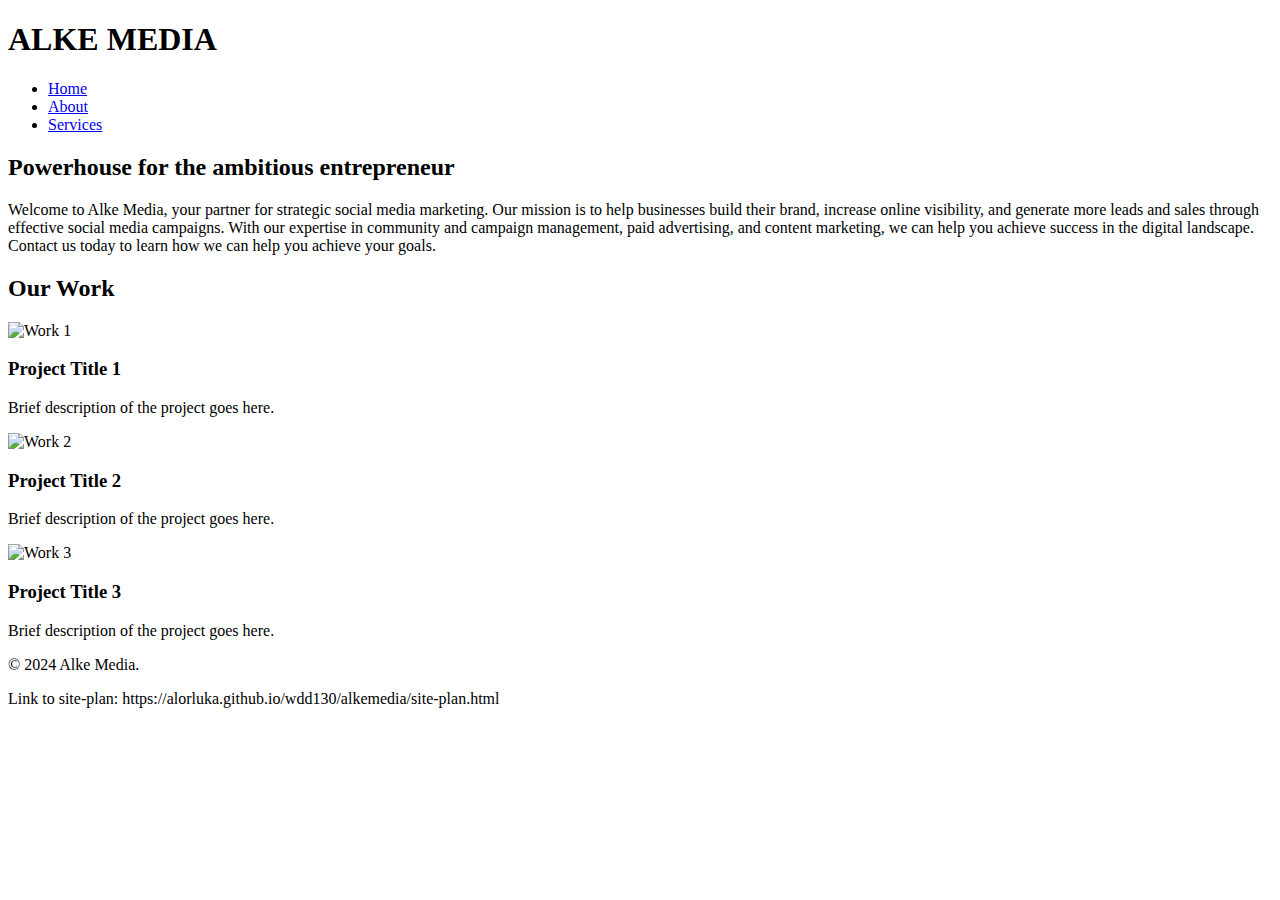
==== alkemedia/index.html @ 71ac1e75 "Personal Website html" ====
<!DOCTYPE html>
<html lang="en">

<head>
    <meta charset="UTF-8">
    <meta name="viewport" content="width=device-width, initial-scale=1.0">
    <title>Web Design Services</title>
    <link rel="stylesheet" href="styles.css">

</head>

<body>
    <header>
        <div class="container">
            <h1>ALKE MEDIA</h1>
            <nav>
                <ul>
                    <li><a href="index.html">Home</a></li>
                    <li><a href="about.html">About</a></li>
                    <li><a href="services.html">Services</a></li>
                </ul>
            </nav>
        </div>
    </header>

    <section id="home">
        <div class="container">
            <h2>Powerhouse for the ambitious entrepreneur</h2>
            <p>Welcome to Alke Media, your partner for strategic social media marketing. Our mission is to help businesses build their brand, increase online visibility, and generate more leads and sales through effective social media campaigns. With our expertise in community and campaign management, paid advertising, and content marketing, we can help you achieve success in the digital landscape. Contact us today to learn how we can help you achieve your goals.</p>
        </div>
    </section>

    <section id="work">
        <div class="container">
            <h2>Our Work</h2>
            <div class="work">
                <div class="work-item">
                    <img src="work1.jpg" alt="Work 1" class="work-image">
                    <div class="work-info">
                        <h3>Project Title 1</h3>
                        <p>Brief description of the project goes here.</p>
                    </div>
                </div>
                <div class="work-item">
                    <img src="work2.jpg" alt="Work 2" class="work-image">
                    <div class="work-info">
                        <h3>Project Title 2</h3>
                        <p>Brief description of the project goes here.</p>
                    </div>
                </div>
                <div class="work-item">
                    <img src="work3.jpg" alt="Work 3" class="work-image">
                    <div class="work-info">
                        <h3>Project Title 3</h3>
                        <p>Brief description of the project goes here.</p>
                    </div>
                </div>
            </div>
        </div>
    </section>

    <footer>
        <div class="container">
            <p>&copy; 2024 Alke Media. 
            </p>
            <P> Link to site-plan: https://alorluka.github.io/wdd130/alkemedia/site-plan.html</P>
        </div>
    </footer>
</body>

</html>
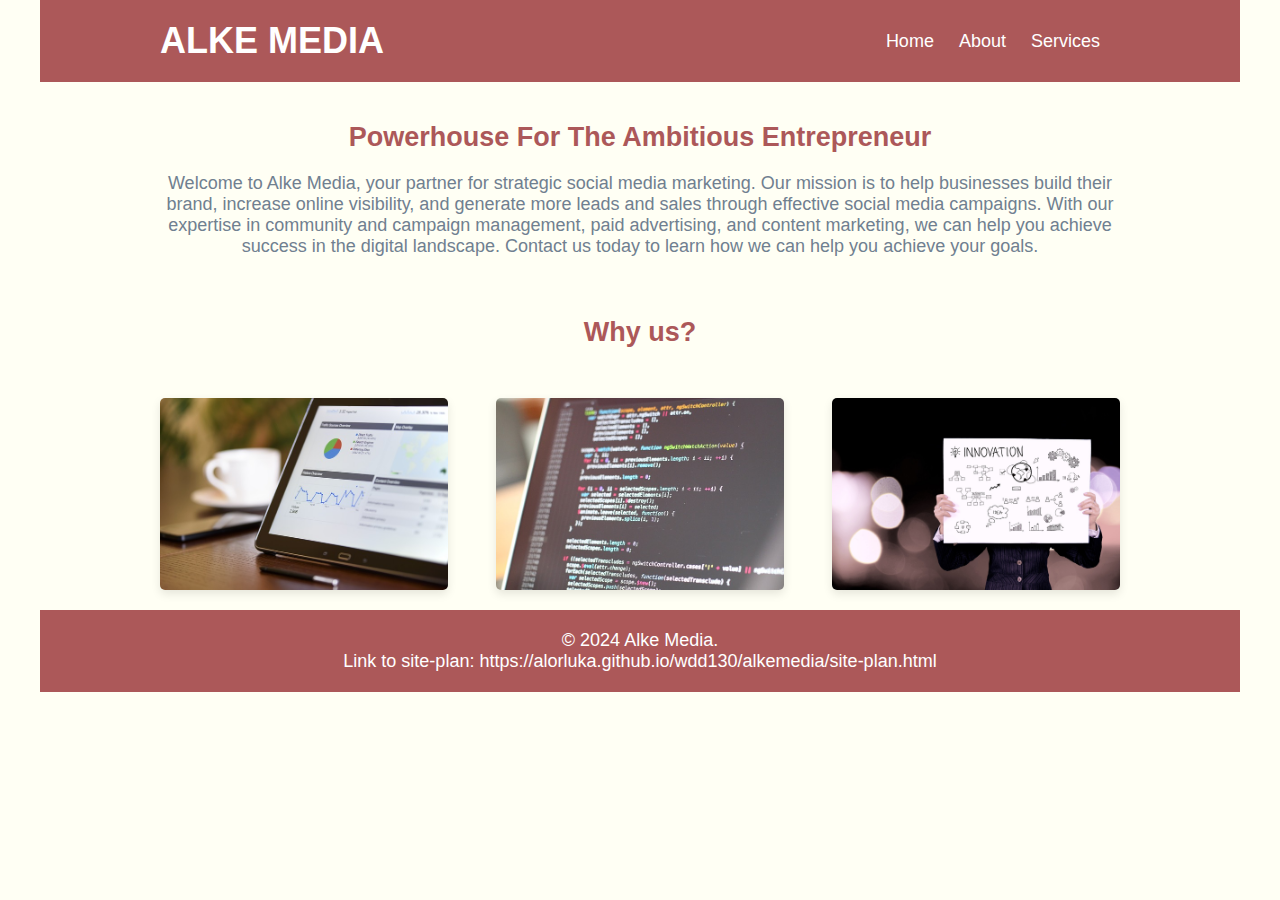
==== commit 042d7389: "styled Homepage" ====
--- a/alkemedia/index.html
+++ b/alkemedia/index.html
@@ -4,8 +4,8 @@
 <head>
     <meta charset="UTF-8">
     <meta name="viewport" content="width=device-width, initial-scale=1.0">
-    <title>Web Design Services</title>
-    <link rel="stylesheet" href="styles.css">
+    <title>Alke Media</title>
+    <link rel="stylesheet" href="styles/styles.css">
 
 </head>
 
@@ -25,34 +25,34 @@
 
     <section id="home">
         <div class="container">
-            <h2>Powerhouse for the ambitious entrepreneur</h2>
+            <h2>Powerhouse For The Ambitious Entrepreneur</h2>
             <p>Welcome to Alke Media, your partner for strategic social media marketing. Our mission is to help businesses build their brand, increase online visibility, and generate more leads and sales through effective social media campaigns. With our expertise in community and campaign management, paid advertising, and content marketing, we can help you achieve success in the digital landscape. Contact us today to learn how we can help you achieve your goals.</p>
         </div>
     </section>
 
     <section id="work">
         <div class="container">
-            <h2>Our Work</h2>
+            <h2>Why us?</h2>
             <div class="work">
                 <div class="work-item">
-                    <img src="work1.jpg" alt="Work 1" class="work-image">
+                    <img src="images/digital-marketing-1433427_640.jpg" alt="Work 1" class="work-image">
                     <div class="work-info">
-                        <h3>Project Title 1</h3>
-                        <p>Brief description of the project goes here.</p>
+                        <h3>Reason 1</h3>
+                        <p>Brief description goes here.</p>
                     </div>
                 </div>
                 <div class="work-item">
-                    <img src="work2.jpg" alt="Work 2" class="work-image">
+                    <img src="images/code-820275_640.jpg" alt="Work 2" class="work-image">
                     <div class="work-info">
-                        <h3>Project Title 2</h3>
-                        <p>Brief description of the project goes here.</p>
+                        <h3>Reason 2</h3>
+                        <p>Brief description goes here.</p>
                     </div>
                 </div>
                 <div class="work-item">
-                    <img src="work3.jpg" alt="Work 3" class="work-image">
+                    <img src="images/innovation-561388_1280.jpg" alt="Work 3" class="work-image">
                     <div class="work-info">
-                        <h3>Project Title 3</h3>
-                        <p>Brief description of the project goes here.</p>
+                        <h3>Reason 3</h3>
+                        <p>Brief description goes here.</p>
                     </div>
                 </div>
             </div>
--- a/alkemedia/styles/styles.css
+++ b/alkemedia/styles/styles.css
@@ -0,0 +1,149 @@
+@import url('https://fonts.googleapis.com/css?family=IM+Fell+French+Canon+SC|Lato');
+
+:root {
+    --primary-color: #ac5859;
+    --secondary-color: #fffff4;
+    --accent1-color: #708090;
+    --accent2-color: white;
+}
+/* Reset CSS */
+* {
+    margin: 0;
+    padding: 0;
+    box-sizing: border-box;
+}
+
+body {
+    font-family: Open, Helvetica, sans-serif;
+    background-color: var(--secondary-color);
+    color: var(--accent1-color);
+    max-width: 1200px;
+    margin: 0 auto;
+    font-size: 18px;
+    text-align: center;
+}
+
+.container {
+    width: 80%;
+    margin: auto;
+}
+
+.container h2 {
+    padding-top: 20px;
+}
+
+h1, h2, h3, h4, h5, h6 {
+    font-family: var(--heading-font);
+    color: var(--headline-color-on-white);
+  }
+  h2 {
+    text-align: center;
+  }
+
+header {
+    background-color: var(--primary-color);
+    color: var(--accent2-color);
+    padding: 20px 0;
+}
+
+header .container {
+    display: flex;
+    justify-content: space-between;
+    align-items: center;
+}
+
+header nav ul {
+    list-style: none;
+}
+
+header nav ul li {
+    display: inline;
+    margin-right: 20px;
+}
+
+header nav ul li a {
+    color: var(--accent2-color);
+    text-decoration: none;
+}
+
+section {
+    padding: 20px 0;
+}
+
+section h2 {
+    margin-bottom: 20px;
+    color: var(--primary-color);
+}
+
+footer {
+    background-color: var(--primary-color);
+    color: var(--accent2-color);
+    padding: 20px 0;
+    text-align: center;
+}
+
+.service {
+    margin-bottom: 30px;
+}
+
+.service h3 {
+    color: var(--primary-color);
+}
+
+
+.work {
+    display: flex;
+    justify-content: space-between;
+    margin-top: 50px;
+}
+
+.work-item {
+    flex: 0 0 30%;
+    position: relative;
+}
+
+.work-image {
+    width: 100%;
+    height: auto;
+    display: block;
+    border-radius: 5px;
+    transition: transform 0.3s ease-in-out;
+    box-shadow: 0px 4px 10px rgba(0, 0, 0, 0.1);
+}
+
+.work-info {
+    position: absolute;
+    bottom: 30px;
+    left: 0;
+    width: 100%;
+    background-color: rgba(255, 255, 255, 0.9); /* Adjust opacity for the overlay */
+    padding: 20px;
+    border-radius: 0 0 5px 5px;
+    transform: translateY(100%);
+    transition: transform 0.3s ease-in-out;
+    opacity: 0;
+}
+
+.work-item:hover .work-info {
+    transform: translateY(0%);
+    opacity: 1;
+}
+
+.work-info h3 {
+    margin-bottom: 10px;
+}
+
+.work-info p {
+    font-size: 14px;
+}
+
+
+
+
+
+/* Media Query for responsiveness */
+@media only screen and (max-width: 768px) {
+    .container {
+        width: 90%;
+    }
+}
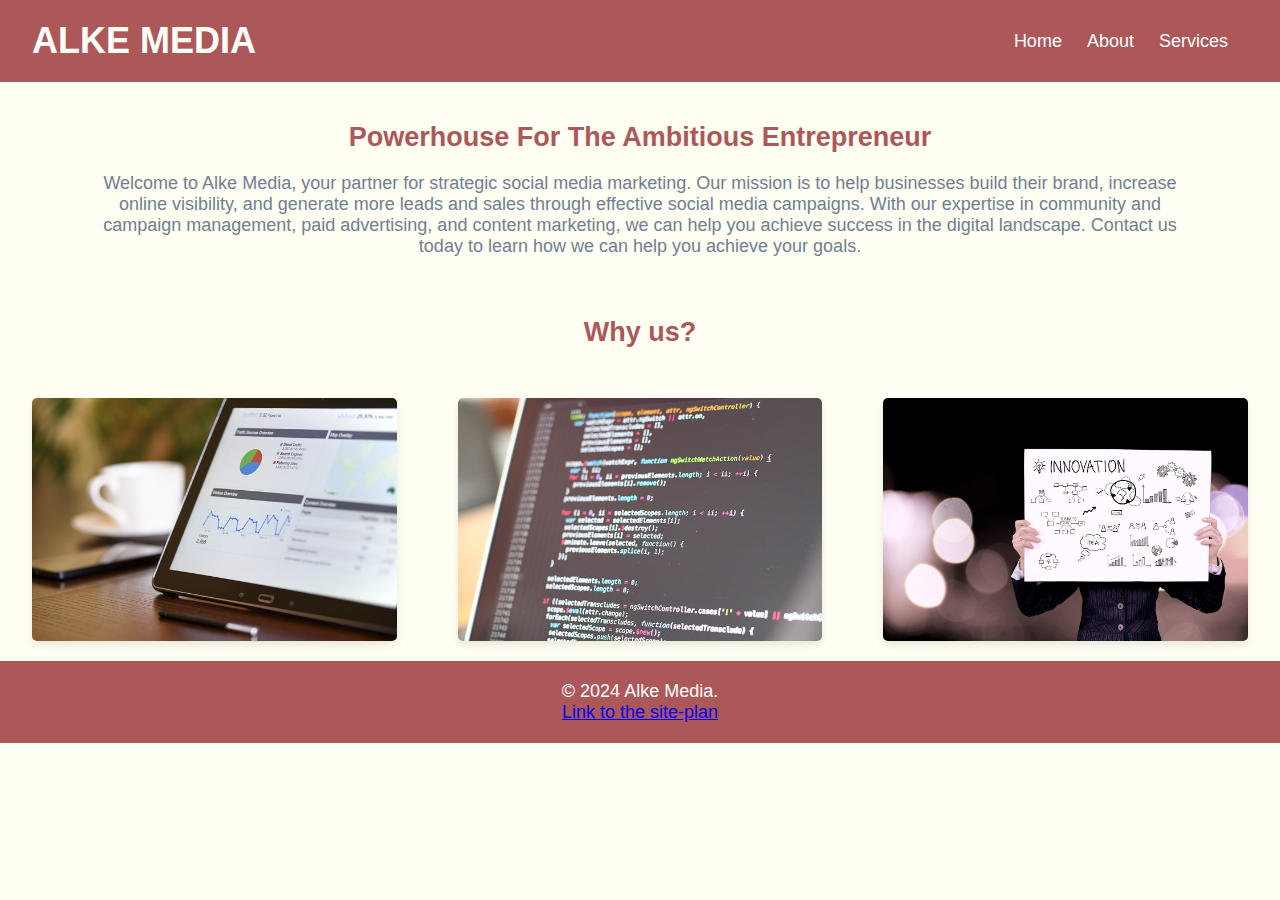
==== commit df2f9729: "Edits to child page" ====
--- a/alkemedia/index.html
+++ b/alkemedia/index.html
@@ -63,7 +63,7 @@
         <div class="container">
             <p>&copy; 2024 Alke Media. 
             </p>
-            <P> Link to site-plan: https://alorluka.github.io/wdd130/alkemedia/site-plan.html</P>
+            <a href="//alorluka.github.io/wdd130/alkemedia/site-plan.html">Link to the site-plan</a>
         </div>
     </footer>
 </body>
--- a/alkemedia/styles/styles.css
+++ b/alkemedia/styles/styles.css
@@ -17,25 +17,38 @@
     font-family: Open, Helvetica, sans-serif;
     background-color: var(--secondary-color);
     color: var(--accent1-color);
-    max-width: 1200px;
-    margin: 0 auto;
+    width: 100%;
     font-size: 18px;
     text-align: center;
 }
 
+body p {
+    max-width: 1100px;
+    margin: auto auto;
+}
+
 .container {
-    width: 80%;
+    width: 95%;
     margin: auto;
 }
 
 .container h2 {
     padding-top: 20px;
 }
+#about-img {
+    max-width: 20%;
+    max-height: 20%;
+    display: block;  
+    margin-top: 10px;     
+    margin-left: auto;     
+    margin-right: auto;   
+}
 
 h1, h2, h3, h4, h5, h6 {
     font-family: var(--heading-font);
     color: var(--headline-color-on-white);
   }
+
   h2 {
     text-align: center;
   }
@@ -45,6 +58,11 @@
     color: var(--accent2-color);
     padding: 20px 0;
 }
+
+#about .container p {
+    text-align: left;
+}
+
 
 header .container {
     display: flex;
